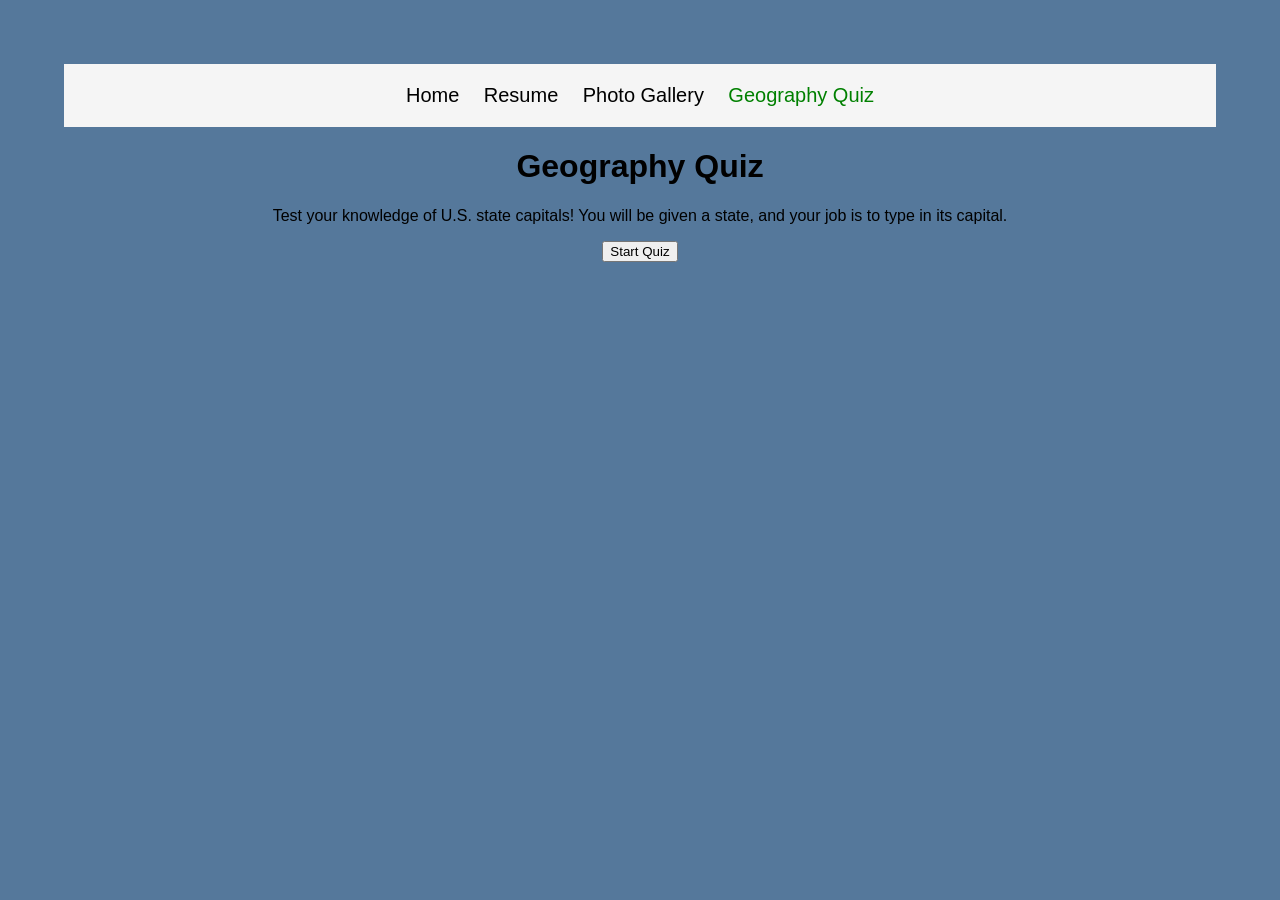
==== geography.html @ e98ea1a1 "finished" ====
<!-- WELCOME SCREEN -->
<!DOCTYPE html>
<html>
    <head>
        <title> Hutchins </title>
        <link rel="stylesheet" href="styles.css">
    </head>
    <body>
        <div class = navbar>
            <a class = "navlink" href="index.html">Home</a>
            <a class = "navlink" href="resume.html">Resume</a>
            <a class = "navlink" href="photogallery.html">Photo Gallery</a>
            <a class = "navlinkpage" href="geography.html">Geography Quiz</a>
        </div>
        <div id="welcomeScreen" style="text-align: center;">
            <h1>Geography Quiz</h1>
            <p>
            Test your knowledge of U.S. state capitals!
            You will be given a state, and your job is to type in its capital.
            </p>
            <button onclick="startQuiz()">Start Quiz</button>
        </div>

        <!-- QUIZ CONTENT (hidden at start) -->
        <div id="quizContainer" style="text-align: center; display: none;">

            <h2 id="question"></h2>

            <input id="answerInput" type="text" placeholder="Enter your answer">

            <br><br>

            <button onclick="checkAnswer()">Submit Answer</button>

            <p id="feedback"></p>

            <p id="score">Correct Answers: 0</p>
        </div>

        <script>
            let quizData = [
                { state: "Alabama", capital: "Montgomery" },
                { state: "Alaska", capital: "Juneau" },
                { state: "Arizona", capital: "Phoenix" },
                { state: "Arkansas", capital: "Little Rock" },
                { state: "California", capital: "Sacramento" },
                { state: "Colorado", capital: "Denver" },
                { state: "Connecticut", capital: "Hartford" },
                { state: "Delaware", capital: "Dover" },
                { state: "Florida", capital: "Tallahassee" },
                { state: "Georgia", capital: "Atlanta" },
                { state: "Hawaii", capital: "Honolulu" },
                { state: "Idaho", capital: "Boise" },
                { state: "Illinois", capital: "Springfield" },
                { state: "Indiana", capital: "Indianapolis" },
                { state: "Iowa", capital: "Des Moines" },
                { state: "Kansas", capital: "Topeka" },
                { state: "Kentucky", capital: "Frankfort" },
                { state: "Louisiana", capital: "Baton Rouge" },
                { state: "Maine", capital: "Augusta" },
                { state: "Maryland", capital: "Annapolis" },
                { state: "Massachusetts", capital: "Boston" },
                { state: "Michigan", capital: "Lansing" },
                { state: "Minnesota", capital: "Saint Paul" },
                { state: "Mississippi", capital: "Jackson" },
                { state: "Missouri", capital: "Jefferson City" },
                { state: "Montana", capital: "Helena" },
                { state: "Nebraska", capital: "Lincoln" },
                { state: "Nevada", capital: "Carson City" },
                { state: "New Hampshire", capital: "Concord" },
                { state: "New Jersey", capital: "Trenton" },
                { state: "New Mexico", capital: "Santa Fe" },
                { state: "New York", capital: "Albany" },
                { state: "North Carolina", capital: "Raleigh" },
                { state: "North Dakota", capital: "Bismarck" },
                { state: "Ohio", capital: "Columbus" },
                { state: "Oklahoma", capital: "Oklahoma City" },
                { state: "Oregon", capital: "Salem" },
                { state: "Pennsylvania", capital: "Harrisburg" },
                { state: "Rhode Island", capital: "Providence" },
                { state: "South Carolina", capital: "Columbia" },
                { state: "South Dakota", capital: "Pierre" },
                { state: "Tennessee", capital: "Nashville" },
                { state: "Texas", capital: "Austin" },
                { state: "Utah", capital: "Salt Lake City" },
                { state: "Vermont", capital: "Montpelier" },
                { state: "Virginia", capital: "Richmond" },
                { state: "Washington", capital: "Olympia" },
                { state: "West Virginia", capital: "Charleston" },
                { state: "Wisconsin", capital: "Madison" },
                { state: "Wyoming", capital: "Cheyenne" }
            ];
            let currentQuestion = 0;
            let score = 0;

        
            function loadQuestion(){
                let stateName = quizData[currentQuestion].state;
                document.getElementById("question").innerText = "What is the capital of " + stateName + "?";
            }

            function checkAnswer(){
                let correctAnswer = quizData[currentQuestion].capital.toLowerCase();
                let userAnswer = document.getElementById("answerInput").value.toLowerCase();
                if(userAnswer === correctAnswer){
                    document.getElementById("feedback").innerText = "Correct!";
                    score++;
                    
                } else {
                    document.getElementById("feedback").innerText = "Incorrect! The correct answer is " + quizData[currentQuestion].capital + ".";
                }

                //update score
                document.getElementById("score").innerText = "Correct Answers: " + score;
                //clear input
                document.getElementById("answerInput").value = "enter answer here";
                //go to next question
                currentQuestion++;
                if(currentQuestion < quizData.length){
                    loadQuestion();
            }
        }

        function startQuiz(){
            document.getElementById("welcomeScreen").style.display = "none";
            document.getElementById("quizContainer").style.display = "block";
            loadQuestion();
        }
        </script>
</body>
</html>
---- styles.css ----
body {
    background-color: #55789b;
    margin: 5%;
    font-family: Arial, sans-serif;
}

.navbar {
    background-color: whitesmoke; 
    padding: 20px; 
    text-align: center;
    justify-content: center;
}

.navlink {
    color: black;
    text-decoration: none;
    font-size: 20px;
    padding: 10px;
}

.navlinkpage {
    color: green;
    text-decoration: none;
    font-size: 20px;
    padding: 10px;
}
.navlink:hover {
    color: blue;
    text-decoration: none;
    font-size: 20px;
    padding: 10px;
}

.photodiv {
    text-align: center; font-size: 20px; background-color: white; padding: 15px; display: flex; flex-direction: column; border-radius: 15px;
}

.photoimg {
    width: 100%; height: 150px; object-fit: contain; background-color: whitesmoke;
    max-width: 100%;
    box-shadow: 5px 5px #888888;
}

.photoimg:hover {
    transform: scale(1.2);
    transition: transform 0.3s ease;
}

.maindiv {
    width: 90%;
    display: flex;
    flex-direction: column;
    align-items: center;
    padding: 5%;
    background: linear-gradient(to right, red, yellow);
}

#headshot {
    display:block; 
    margin:0 auto; 
    width:300px;
    height: 300px;
    object-fit: cover;
    border-radius: 50%;
}

.resumediv {
    text-align: center; 
    font-size: 20px;
    background-color: white;
    padding: 5px;
    border-radius: 10%;
    margin: 20px;
    box-shadow: 5px 5px #888888;
}

#grid {
    display: grid; 
    grid-template-columns: 
    repeat(5, 1fr); 
    gap: 20px; 
    padding: 20px;
}

#tabel {
    width: 100%;
    border: 1px solid black;
    padding: 15px;
    border-collapse: collapse;
}

#intabel{
    border: 1px solid black;
    padding: 5px;
    text-align: left;
}

.galleryphoto{
    max-width: 150px;
    box-shadow: 5px 5px #888888;
}
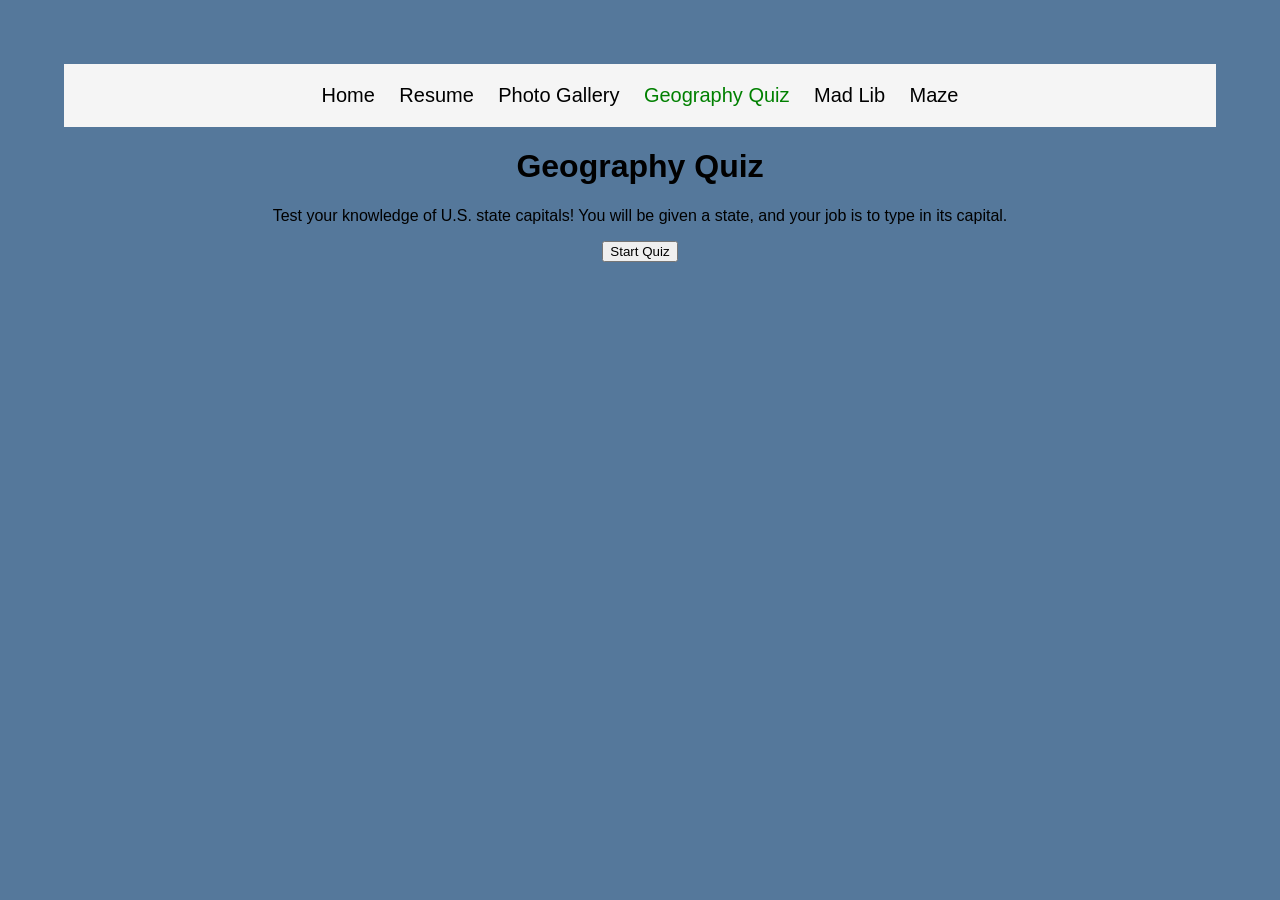
==== commit 0053fd3e: "done" ====
--- a/geography.html
+++ b/geography.html
@@ -11,6 +11,9 @@
             <a class = "navlink" href="resume.html">Resume</a>
             <a class = "navlink" href="photogallery.html">Photo Gallery</a>
             <a class = "navlinkpage" href="geography.html">Geography Quiz</a>
+            <a class = "navlink" href="madlib.html">Mad Lib</a>
+            <a class = "navlink" href="maze.html">Maze</a>
+
         </div>
         <div id="welcomeScreen" style="text-align: center;">
             <h1>Geography Quiz</h1>
